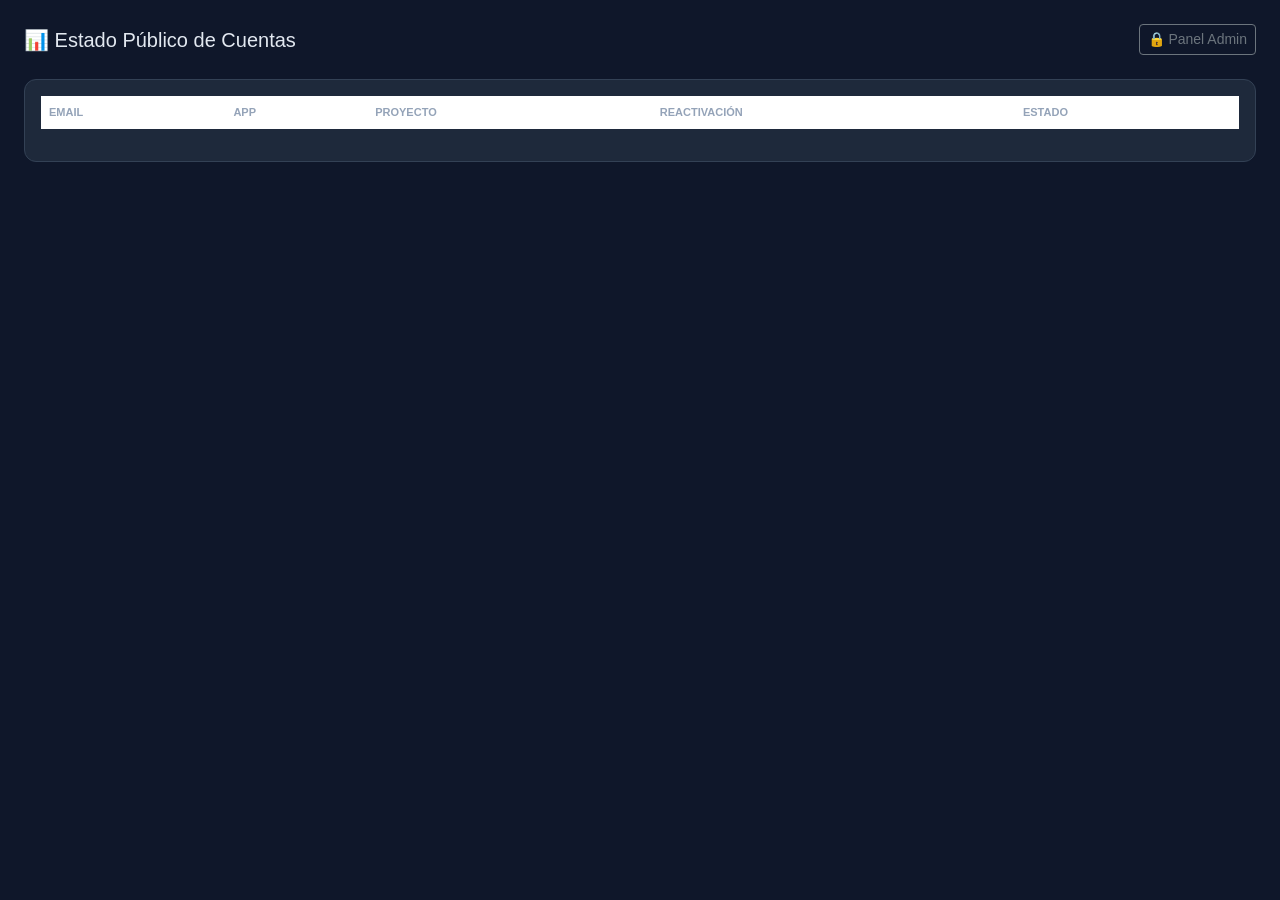
==== src/main/resources/templates/status.html @ e6d62245 "Primer commit: Sistema de Alertas de Cuentas v1.0" ====
<!DOCTYPE html>
<html lang="es" xmlns:th="http://www.thymeleaf.org">
<head>
  <meta charset="UTF-8"/>
  <meta name="viewport" content="width=device-width, initial-scale=1.0"/>
  <title>Estado de Cuentas</title>
  <link href="https://cdn.jsdelivr.net/npm/bootstrap@5.3.0/dist/css/bootstrap.min.css" rel="stylesheet"/>
  <style>
    body { background:#0f172a; color:#e2e8f0; font-family:'Segoe UI',sans-serif; padding:24px; }
    .card { background:#1e293b; border:1px solid #334155; border-radius:12px; }
    .table { color:#e2e8f0; }
    .table thead th { color:#94a3b8; border-color:#334155; font-size:11px; text-transform:uppercase; }
    .table td { border-color:#1e293b; vertical-align:middle; }
    .badge-bloqueada { background:#450a0a; color:#fca5a5; }
    .badge-notificada { background:#1e1b4b; color:#a5b4fc; }
  </style>
</head>
<body>
  <div class="d-flex justify-content-between align-items-center mb-4">
    <h5 class="mb-0">📊 Estado Público de Cuentas</h5>
    <a href="/" class="btn btn-sm btn-outline-secondary">🔒 Panel Admin</a>
  </div>
  <div class="card p-3">
    <div class="table-responsive">
      <table class="table table-borderless">
        <thead>
          <tr>
            <th>Email</th><th>App</th><th>Proyecto</th><th>Reactivación</th><th>Estado</th>
          </tr>
        </thead>
        <tbody id="tbody"></tbody>
      </table>
    </div>
  </div>
<script>
async function cargar() {
  const res = await fetch('/api/cuentas');
  const data = await res.json();
  document.getElementById('tbody').innerHTML = data.map(c => `
    <tr>
      <td>${c.email}</td>
      <td>${c.appPlataforma}</td>
      <td>${c.proyecto}</td>
      <td>${new Date(c.fechaReactivacion).toLocaleString('es-PE')}</td>
      <td><span class="badge badge-${c.estado.toLowerCase()} px-2">${c.estado}</span></td>
    </tr>
  `).join('');
}
cargar();
setInterval(cargar, 30000);
</script>
</body>
</html>
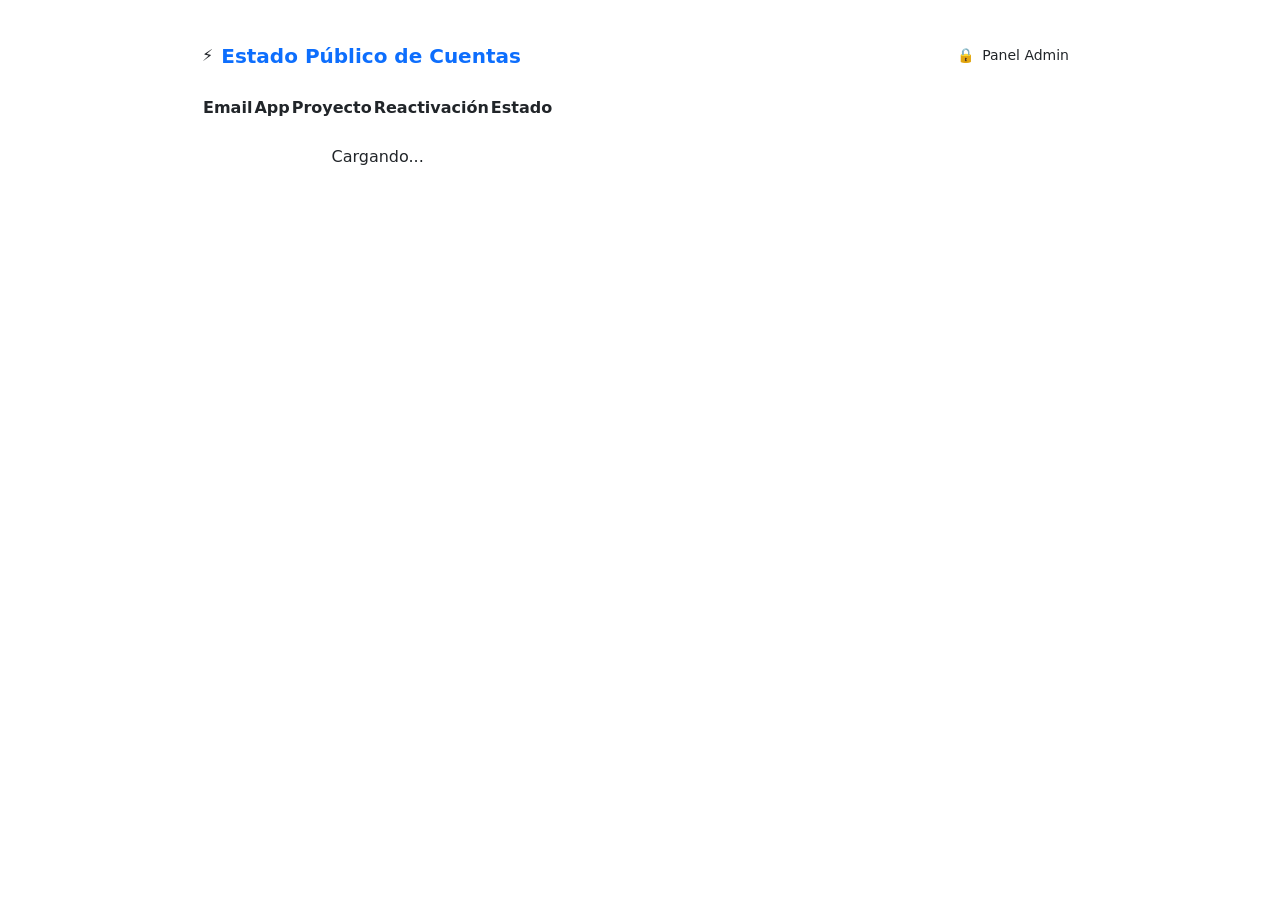
==== commit c8290817: "feat: rediseño UI del dashboard y vista pública" ====
--- a/src/main/resources/templates/status.html
+++ b/src/main/resources/templates/status.html
@@ -5,47 +5,70 @@
   <meta name="viewport" content="width=device-width, initial-scale=1.0"/>
   <title>Estado de Cuentas</title>
   <link href="https://cdn.jsdelivr.net/npm/bootstrap@5.3.0/dist/css/bootstrap.min.css" rel="stylesheet"/>
+  <link th:href="@{/css/dashboard.css}" rel="stylesheet"/>
   <style>
-    body { background:#0f172a; color:#e2e8f0; font-family:'Segoe UI',sans-serif; padding:24px; }
-    .card { background:#1e293b; border:1px solid #334155; border-radius:12px; }
-    .table { color:#e2e8f0; }
-    .table thead th { color:#94a3b8; border-color:#334155; font-size:11px; text-transform:uppercase; }
-    .table td { border-color:#1e293b; vertical-align:middle; }
-    .badge-bloqueada { background:#450a0a; color:#fca5a5; }
-    .badge-notificada { background:#1e1b4b; color:#a5b4fc; }
+    body { padding-top: 40px; }
   </style>
 </head>
 <body>
-  <div class="d-flex justify-content-between align-items-center mb-4">
-    <h5 class="mb-0">📊 Estado Público de Cuentas</h5>
-    <a href="/" class="btn btn-sm btn-outline-secondary">🔒 Panel Admin</a>
-  </div>
-  <div class="card p-3">
-    <div class="table-responsive">
-      <table class="table table-borderless">
-        <thead>
-          <tr>
-            <th>Email</th><th>App</th><th>Proyecto</th><th>Reactivación</th><th>Estado</th>
-          </tr>
-        </thead>
-        <tbody id="tbody"></tbody>
-      </table>
+  <div class="container" style="max-width: 900px;">
+    <div class="d-flex justify-content-between align-items-center mb-4">
+      <div class="d-flex align-items-center gap-2">
+        <span class="brand-icon">⚡</span>
+        <h5 class="mb-0 fw-bold text-primary">Estado Público de Cuentas</h5>
+      </div>
+      <a href="/" class="btn btn-ghost btn-sm d-flex align-items-center gap-2">
+        🔒 <span>Panel Admin</span>
+      </a>
+    </div>
+    
+    <div class="table-container">
+      <div class="table-responsive">
+        <table class="custom-table">
+          <thead>
+            <tr>
+              <th>Email</th><th>App</th><th>Proyecto</th><th>Reactivación</th><th>Estado</th>
+            </tr>
+          </thead>
+          <tbody id="tbody">
+            <tr><td colspan="5" class="text-center text-muted-custom py-4">Cargando...</td></tr>
+          </tbody>
+        </table>
+      </div>
     </div>
   </div>
+
 <script>
+function badgeEstado(estado) {
+  const map = {
+    'BLOQUEADA':  `<span class="status-badge badge-bloqueada"><span class="pulse-dot"></span>BLOQUEADA</span>`,
+    'DISPONIBLE': `<span class="status-badge badge-disponible">DISPONIBLE</span>`,
+    'NOTIFICADA': `<span class="status-badge badge-notificada">✓ NOTIFICADA</span>`
+  };
+  return map[estado] || estado;
+}
+
 async function cargar() {
   const res = await fetch('/api/cuentas');
   const data = await res.json();
-  document.getElementById('tbody').innerHTML = data.map(c => `
+  const tbody = document.getElementById('tbody');
+  
+  if(data.length === 0) {
+    tbody.innerHTML = `<tr><td colspan="5" class="text-center text-muted-custom py-4">Sin cuentas registradas</td></tr>`;
+    return;
+  }
+
+  tbody.innerHTML = data.map(c => `
     <tr>
-      <td>${c.email}</td>
-      <td>${c.appPlataforma}</td>
-      <td>${c.proyecto}</td>
-      <td>${new Date(c.fechaReactivacion).toLocaleString('es-PE')}</td>
-      <td><span class="badge badge-${c.estado.toLowerCase()} px-2">${c.estado}</span></td>
+      <td class="font-mono text-primary" style="font-size:13px;">${c.email}</td>
+      <td class="text-secondary" style="font-size:13px;">${c.appPlataforma}</td>
+      <td class="text-secondary" style="font-size:13px;">${c.proyecto}</td>
+      <td class="font-mono text-secondary" style="font-size:12px;">${new Date(c.fechaReactivacion).toLocaleString('es-PE', { dateStyle:'short', timeStyle:'short' })}</td>
+      <td>${badgeEstado(c.estado)}</td>
     </tr>
   `).join('');
 }
+
 cargar();
 setInterval(cargar, 30000);
 </script>
